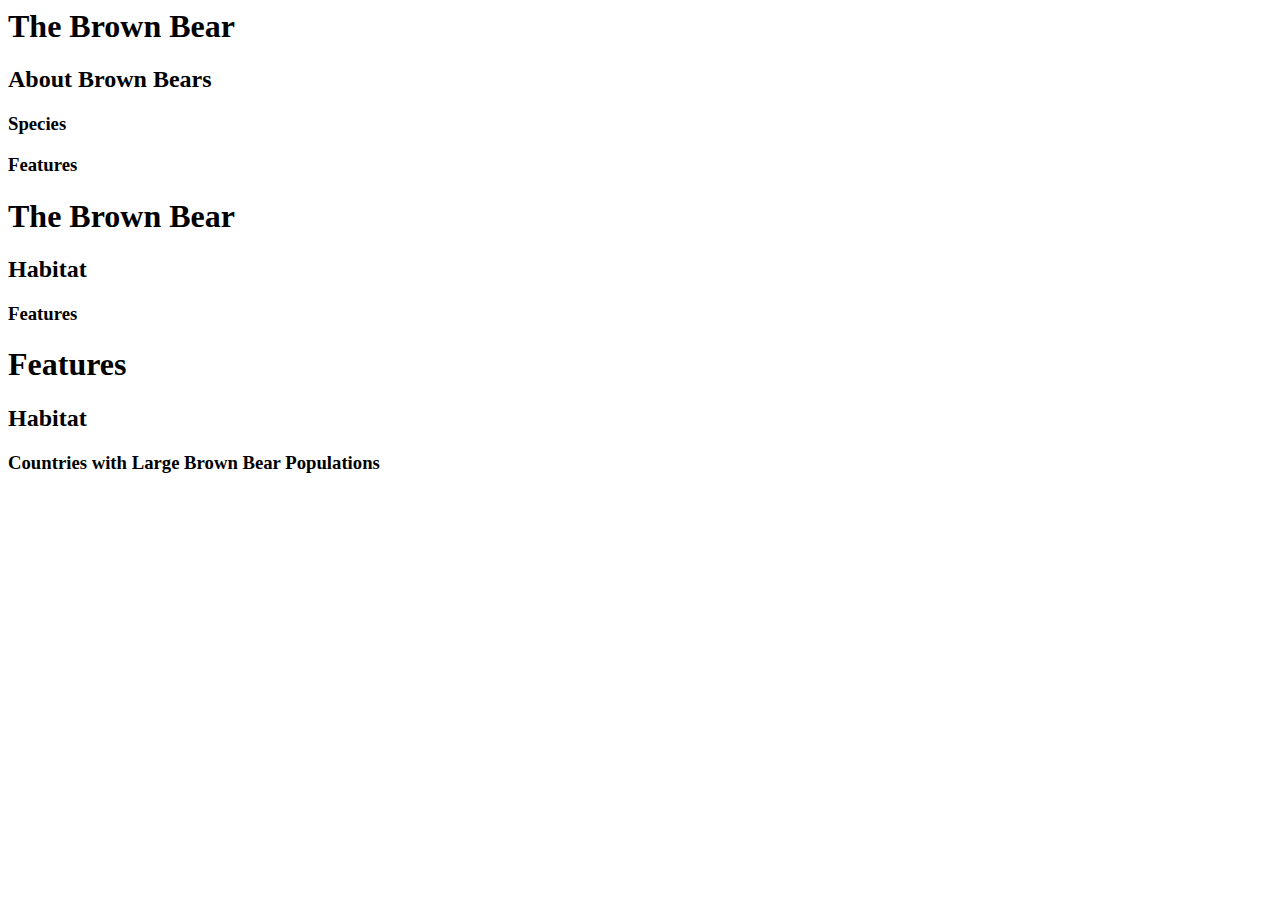
==== index.html @ 6e9d705b "Create index.html" ====
<body>
  <h1>The Brown Bear</h1>
  <h2>About Brown Bears</h2>
  <h3>Species</h3>
  <h3>Features</h3>

  
  
  
</body>
<body><h1>The Brown Bear</h1>
<h2>Habitat</h2>
<h3>Features</h3>
</body>
<body>
  <h1>Features</h1>
  <h2>Habitat</h2>
  <h3>Countries with Large Brown Bear Populations</h3>
  
  </body>
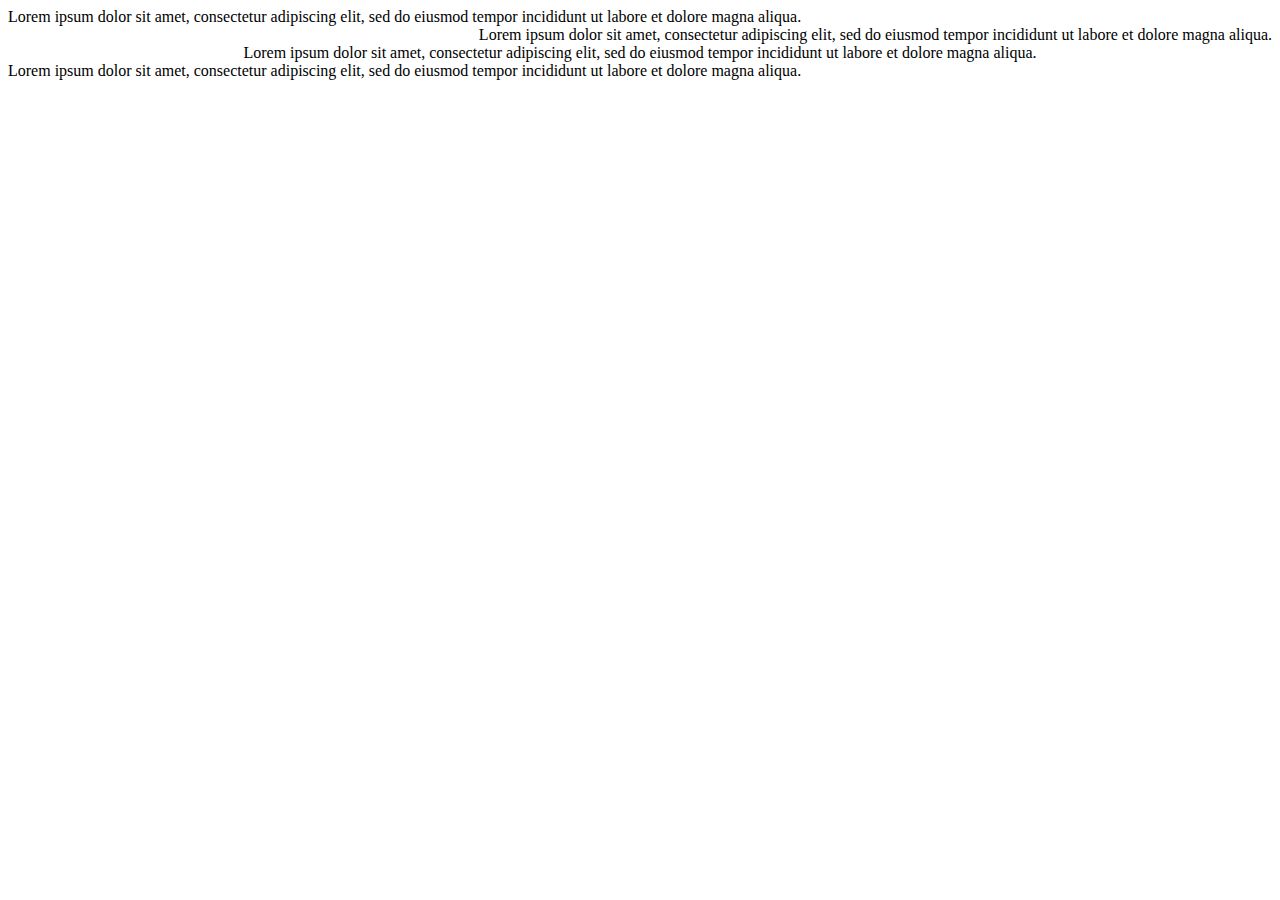
==== commit 0151271b: "Update index.html" ====
--- a/index.html
+++ b/index.html
@@ -1,20 +1,23 @@
-<body>
-  <h1>The Brown Bear</h1>
-  <h2>About Brown Bears</h2>
-  <h3>Species</h3>
-  <h3>Features</h3>
-
-  
-  
-  
-</body>
-<body><h1>The Brown Bear</h1>
-<h2>Habitat</h2>
-<h3>Features</h3>
-</body>
-<body>
-  <h1>Features</h1>
-  <h2>Habitat</h2>
-  <h3>Countries with Large Brown Bear Populations</h3>
-  
+<html>
+  <head>
+    <title>Div Align Attribbute</title>
+  </head>
+  <body>
+    <div align="left">
+      Lorem ipsum dolor sit amet, consectetur adipiscing elit, sed do eiusmod tempor incididunt ut
+      labore et dolore magna aliqua.
+    </div>
+    <div align="right">
+      Lorem ipsum dolor sit amet, consectetur adipiscing elit, sed do eiusmod tempor incididunt ut
+      labore et dolore magna aliqua.
+    </div>
+    <div align="center">
+      Lorem ipsum dolor sit amet, consectetur adipiscing elit, sed do eiusmod tempor incididunt ut
+      labore et dolore magna aliqua.
+    </div>
+    <div align="justify">
+      Lorem ipsum dolor sit amet, consectetur adipiscing elit, sed do eiusmod tempor incididunt ut
+      labore et dolore magna aliqua.
+    </div>
   </body>
+</html>
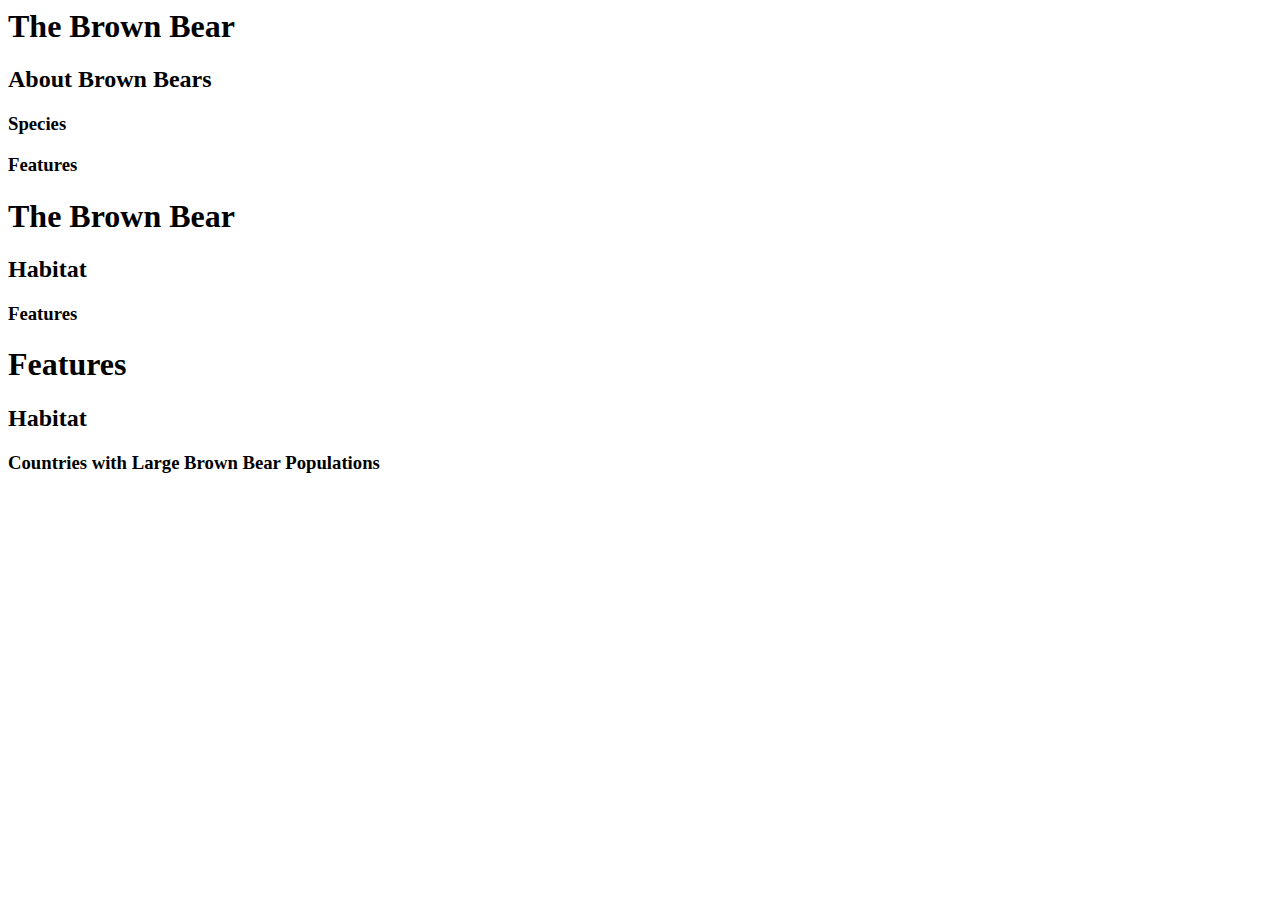
==== commit edad9431: "Update index.html" ====
--- a/index.html
+++ b/index.html
@@ -1,23 +1,20 @@
-<html>
-  <head>
-    <title>Div Align Attribbute</title>
-  </head>
-  <body>
-    <div align="left">
-      Lorem ipsum dolor sit amet, consectetur adipiscing elit, sed do eiusmod tempor incididunt ut
-      labore et dolore magna aliqua.
-    </div>
-    <div align="right">
-      Lorem ipsum dolor sit amet, consectetur adipiscing elit, sed do eiusmod tempor incididunt ut
-      labore et dolore magna aliqua.
-    </div>
-    <div align="center">
-      Lorem ipsum dolor sit amet, consectetur adipiscing elit, sed do eiusmod tempor incididunt ut
-      labore et dolore magna aliqua.
-    </div>
-    <div align="justify">
-      Lorem ipsum dolor sit amet, consectetur adipiscing elit, sed do eiusmod tempor incididunt ut
-      labore et dolore magna aliqua.
-    </div>
+<body>
+  <h1>The Brown Bear</h1>
+  <h2>About Brown Bears</h2>
+  <h3>Species</h3>
+  <h3>Features</h3>
+
+  
+  
+  
+</body>
+<body><h1>The Brown Bear</h1>
+<h2>Habitat</h2>
+<h3>Features</h3>
+</body>
+<body>
+  <h1>Features</h1>
+  <h2>Habitat</h2>
+  <h3>Countries with Large Brown Bear Populations</h3>
+  
   </body>
-</html>
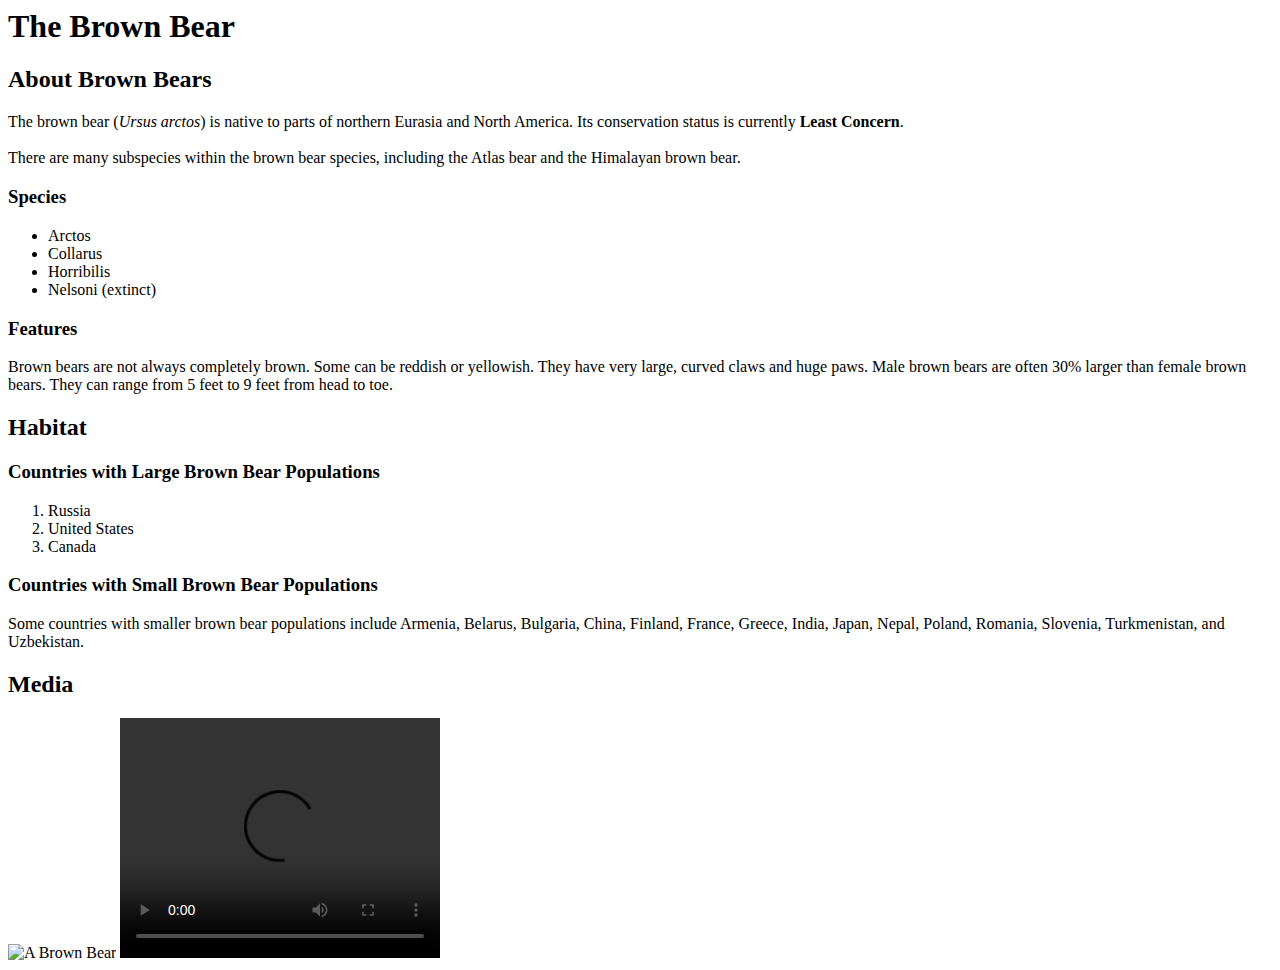
==== commit 975c45aa: "Update index.html" ====
--- a/index.html
+++ b/index.html
@@ -1,20 +1,32 @@
 <body>
   <h1>The Brown Bear</h1>
-  <h2>About Brown Bears</h2>
-  <h3>Species</h3>
-  <h3>Features</h3>
-
-  
-  
-  
+  <div id="introduction">
+    <h2>About Brown Bears</h2>
+    <p>The brown bear (<em>Ursus arctos</em>) is native to parts of northern Eurasia and North America. Its conservation status is currently <strong>Least Concern</strong>.<br /><br /> There are many subspecies within the brown bear species, including the Atlas bear and the Himalayan brown bear.</p>
+    <h3>Species</h3>
+    <ul>
+      <li>Arctos</li>
+      <li>Collarus</li>
+      <li>Horribilis</li>
+      <li>Nelsoni (extinct)</li>
+    </ul>
+    <h3>Features</h3>
+    <p>Brown bears are not always completely brown. Some can be reddish or yellowish. They have very large, curved claws and huge paws. Male brown bears are often 30% larger than female brown bears. They can range from 5 feet to 9 feet from head to toe.</p>
+  </div>
+  <div id="habitat">
+    <h2>Habitat</h2>
+    <h3>Countries with Large Brown Bear Populations</h3>
+    <ol>
+      <li>Russia</li>
+      <li>United States</li>
+      <li>Canada</li>
+    </ol>
+    <h3>Countries with Small Brown Bear Populations</h3>
+    <p>Some countries with smaller brown bear populations include Armenia, Belarus, Bulgaria, China, Finland, France, Greece, India, Japan, Nepal, Poland, Romania, Slovenia, Turkmenistan, and Uzbekistan.</p>
+  </div>
+  <div id="media">
+    <h2>Media</h2>
+    <img src="https://content.codecademy.com/courses/web-101/web101-image_brownbear.jpg" alt="A Brown Bear"/>
+    <video src="https://content.codecademy.com/courses/freelance-1/unit-1/lesson-2/htmlcss1-vid_brown-bear.mp4" width="320" height="240" controls> Video not supported </video>
+  </div>
 </body>
-<body><h1>The Brown Bear</h1>
-<h2>Habitat</h2>
-<h3>Features</h3>
-</body>
-<body>
-  <h1>Features</h1>
-  <h2>Habitat</h2>
-  <h3>Countries with Large Brown Bear Populations</h3>
-  
-  </body>
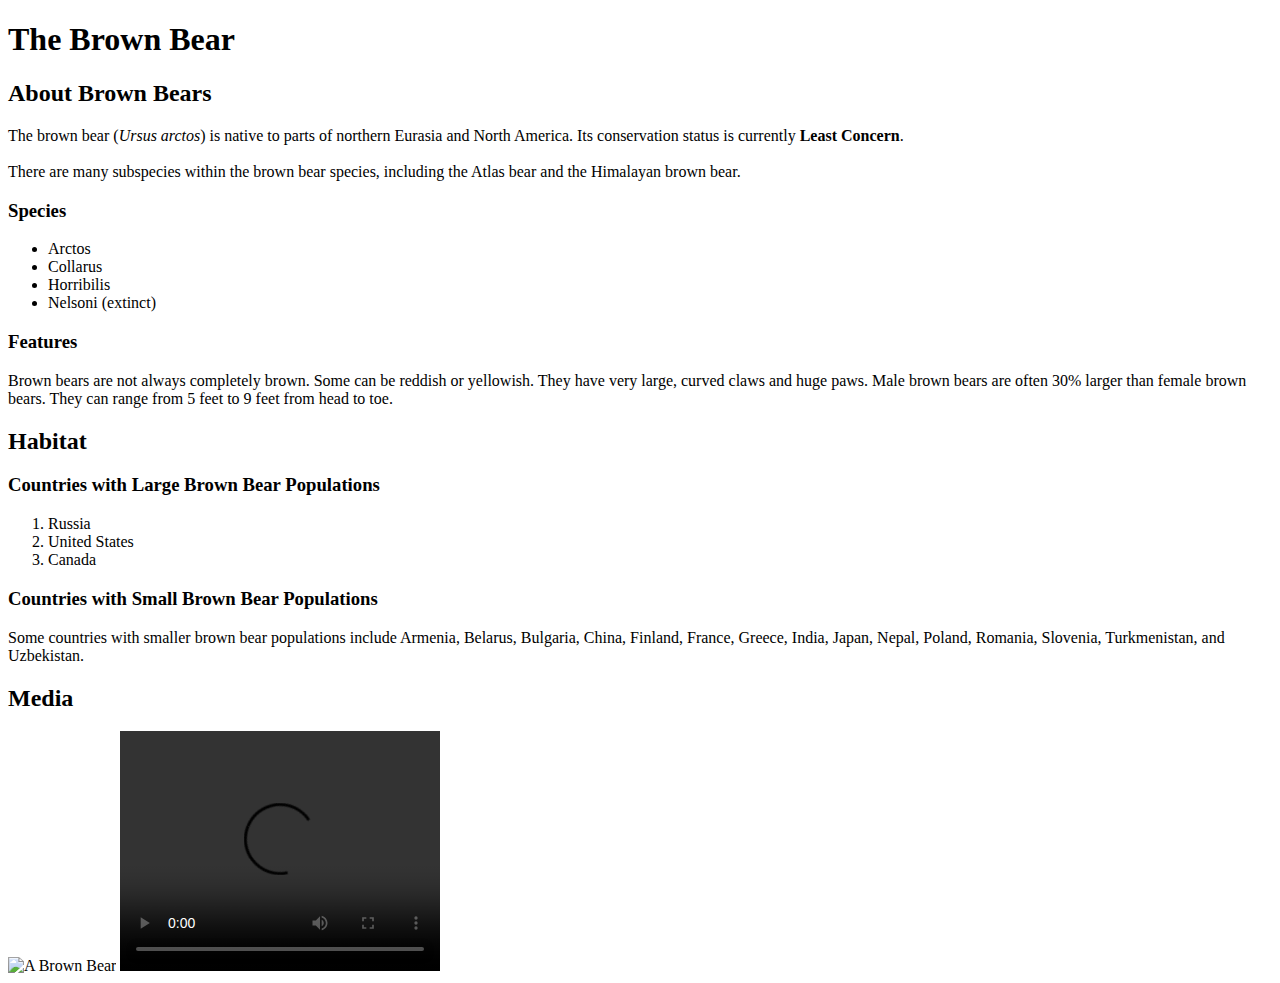
==== commit 3f483301: "Update index.html" ====
--- a/index.html
+++ b/index.html
@@ -1,3 +1,6 @@
+<!DOCTYPE html>
+  <html>
+
 <body>
   <h1>The Brown Bear</h1>
   <div id="introduction">
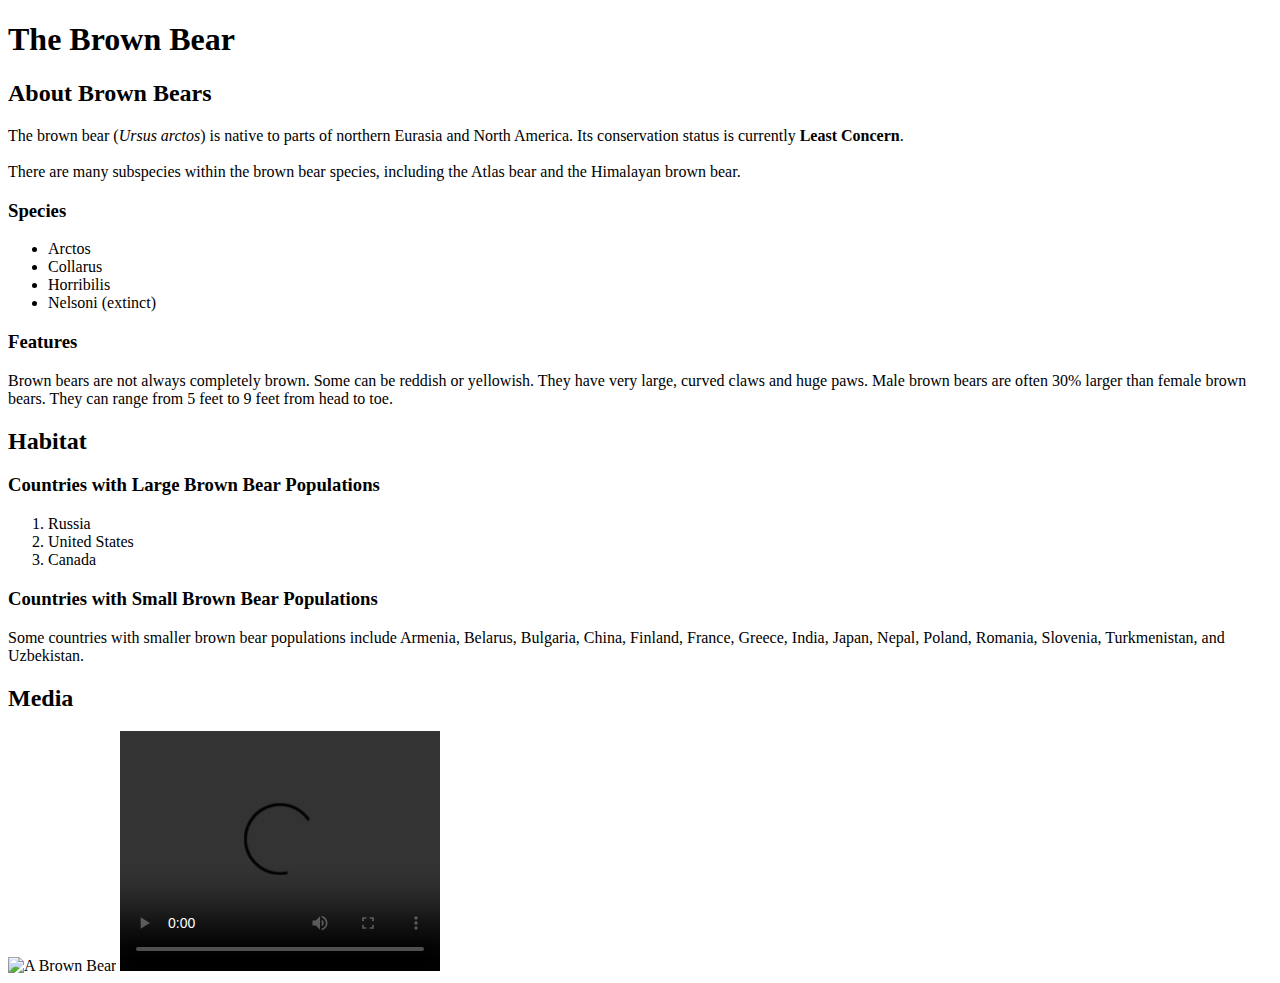
==== commit 2c8d3188: "Update index.html" ====
--- a/index.html
+++ b/index.html
@@ -1,6 +1,5 @@
 <!DOCTYPE html>
   <html>
-
 <body>
   <h1>The Brown Bear</h1>
   <div id="introduction">
@@ -33,3 +32,4 @@
     <video src="https://content.codecademy.com/courses/freelance-1/unit-1/lesson-2/htmlcss1-vid_brown-bear.mp4" width="320" height="240" controls> Video not supported </video>
   </div>
 </body>
+</html>
